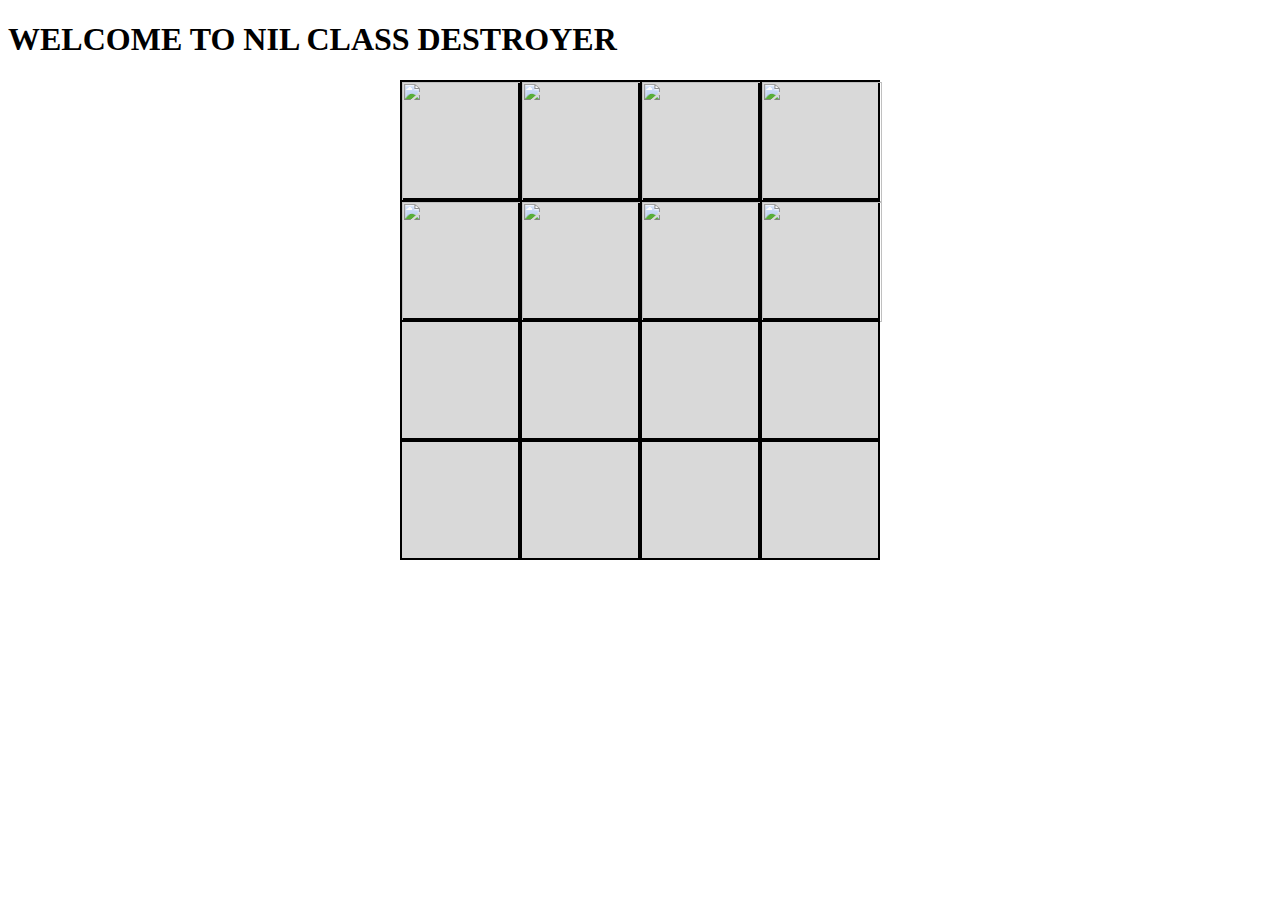
==== nill_class_destroyer_front_end/index.html @ 2e2c8b80 "tile2" ====
<!DOCTYPE html>
<html>
<head>
    <link rel="stylesheet" href="index.css">
    <script type="text/javascript" src="src/index.js" defer></script>
    <script type="text/javascript" src="src/charlie_tile.js" defer></script>
    <script type="text/javascript" src="src/neeraj_tile.js" defer></script>
    <script type="text/javascript" src="src/simon_tile.js" defer></script>
    <script type="text/javascript" src="src/wilf_tile.js" defer></script>
</head>
<body>
    <h1>WELCOME TO NIL CLASS DESTROYER</h1>
    <div class = "game-board">

    </div>

    </body>
</html>
---- nill_class_destroyer_front_end/index.css ----
.game-board{ 
    display: grid;
    grid-template-columns: 120px 120px 120px 120px;
    grid-template-rows: 120px 120px 120px 120px;
    justify-content: center;
   }

   .box {
    background-color: #d9d9d9;
    border: 2px solid black;
   }
   
   #blue{
    background-color: blue;
   }

.shooter{
    display: grid;
    grid-template-columns: 120px 120px 120px 120px;
    grid-template-rows: 120px 120px 120px 120px;
    justify-content: center;
}

.pictures{
    grid-template-columns: 120px 120px 120px 120px;
    grid-template-rows: 120px 120px 120px 120px;
    width: 120px;
    height: 120px;
}
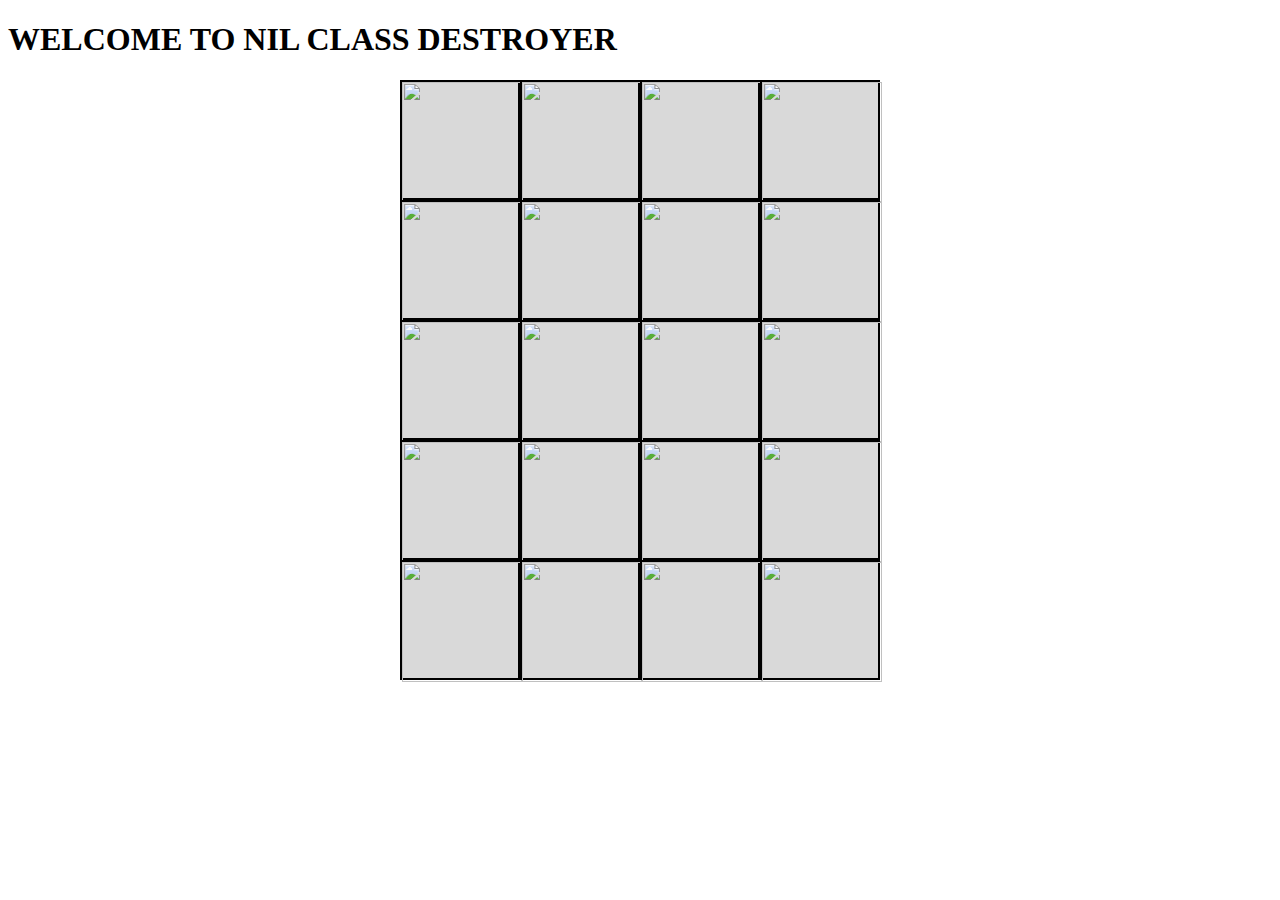
==== commit 7d66da43: "sliding cannon" ====
--- a/nill_class_destroyer_front_end/index.html
+++ b/nill_class_destroyer_front_end/index.html
@@ -2,11 +2,11 @@
 <html>
 <head>
     <link rel="stylesheet" href="index.css">
-    <script type="text/javascript" src="src/index.js" defer></script>
     <script type="text/javascript" src="src/charlie_tile.js" defer></script>
     <script type="text/javascript" src="src/neeraj_tile.js" defer></script>
     <script type="text/javascript" src="src/simon_tile.js" defer></script>
     <script type="text/javascript" src="src/wilf_tile.js" defer></script>
+    <script type="text/javascript" src="src/index.js" defer></script>
 </head>
 <body>
     <h1>WELCOME TO NIL CLASS DESTROYER</h1>
--- a/nill_class_destroyer_front_end/index.css
+++ b/nill_class_destroyer_front_end/index.css
@@ -1,7 +1,7 @@
 .game-board{ 
     display: grid;
     grid-template-columns: 120px 120px 120px 120px;
-    grid-template-rows: 120px 120px 120px 120px;
+    grid-template-rows: 120px 120px 120px 120px 120px 120px;
     justify-content: center;
    }
 
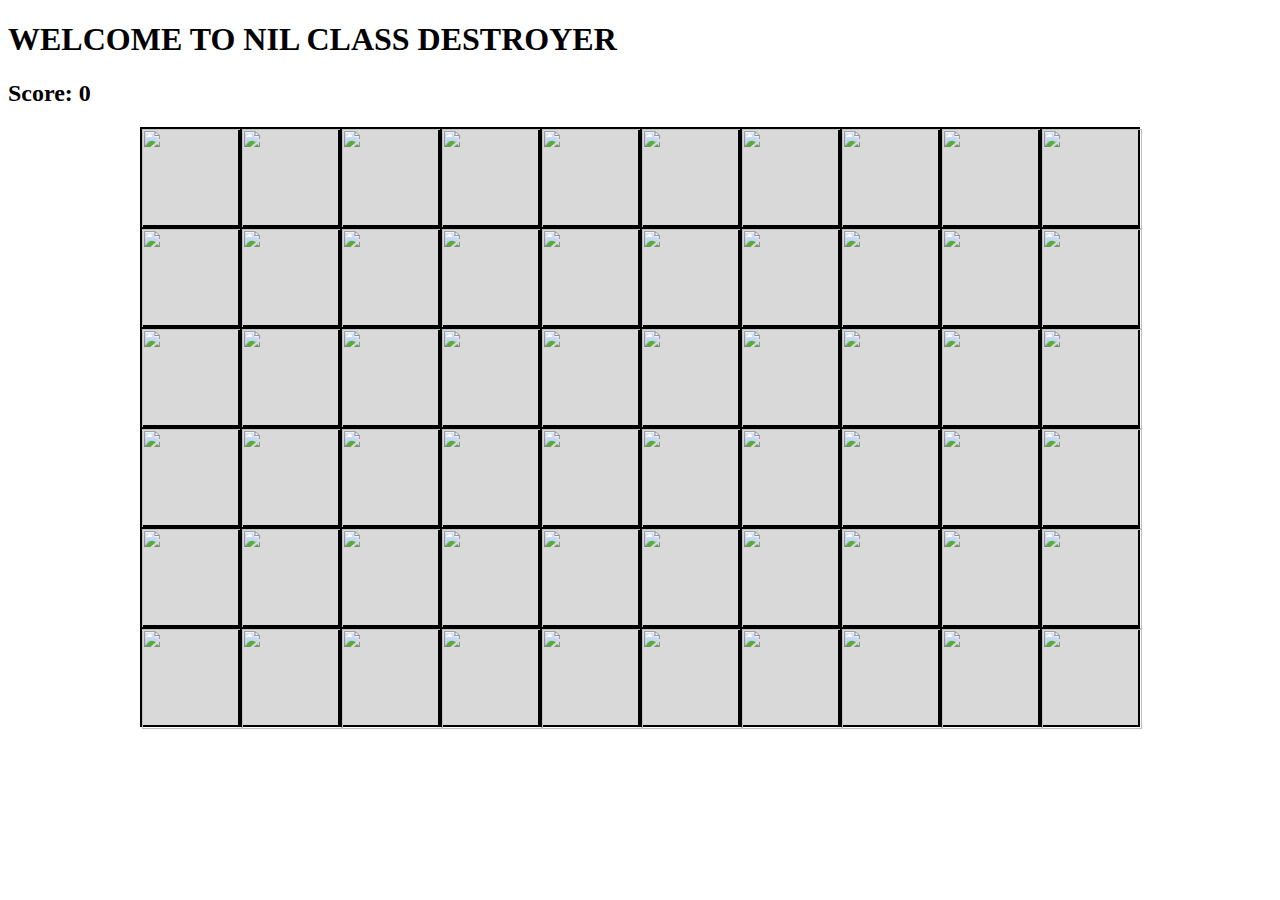
==== commit dd605d3d: "eodwed" ====
--- a/nill_class_destroyer_front_end/index.html
+++ b/nill_class_destroyer_front_end/index.html
@@ -10,6 +10,7 @@
 </head>
 <body>
     <h1>WELCOME TO NIL CLASS DESTROYER</h1>
+    <div class="score"></div>
     <div class = "game-board">
 
     </div>
--- a/nill_class_destroyer_front_end/index.css
+++ b/nill_class_destroyer_front_end/index.css
@@ -1,7 +1,7 @@
 .game-board{ 
     display: grid;
-    grid-template-columns: 120px 120px 120px 120px;
-    grid-template-rows: 120px 120px 120px 120px 120px 120px;
+    grid-template-columns: 100px 100px 100px 100px 100px 100px 100px 100px 100px 100px;
+    grid-template-rows: 100px 100px 100px 100px 100px 100px;
     justify-content: center;
    }
 
@@ -16,14 +16,14 @@
 
 .shooter{
     display: grid;
-    grid-template-columns: 120px 120px 120px 120px;
-    grid-template-rows: 120px 120px 120px 120px;
+    grid-template-columns: 100px 100px 100px 100px;
+    grid-template-rows: 100px 100px 100px 100px;
     justify-content: center;
 }
 
 .pictures{
-    grid-template-columns: 120px 120px 120px 120px;
-    grid-template-rows: 120px 120px 120px 120px;
-    width: 120px;
-    height: 120px;
+    /* grid-template-columns: 100px 100px 100px 100px;
+    grid-template-rows: 100px 100px 100px 100px; */
+    width: 100px;
+    height: 100px;
 }